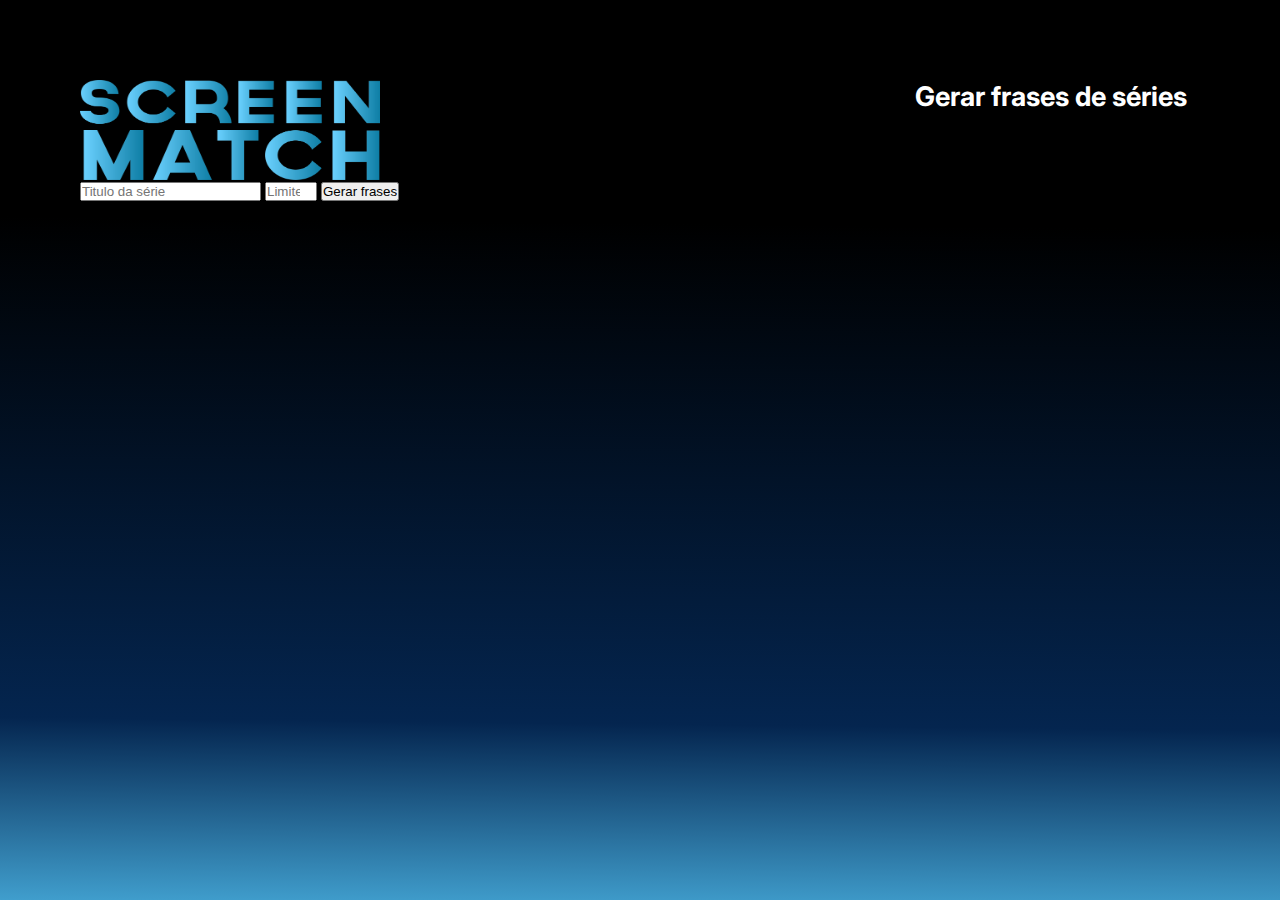
==== frontend/gerar-frases.html @ 901bc571 "feat: request post method for generate phrases by ai" ====
<!DOCTYPE html>
<html lang="pt-br">
<head>
  <meta charset="UTF-8">
  <meta name="viewport" content="width=device-width, initial-scale=1.0">
  <link rel="stylesheet" href="https://fonts.googleapis.com/css2?family=Material+Symbols+Outlined:opsz,wght,FILL,GRAD@48,400,0,0" />
  <link rel="preconnect" href="https://fonts.googleapis.com">
  <link rel="preconnect" href="https://fonts.gstatic.com" crossorigin>
  <link href="https://fonts.googleapis.com/css2?family=Inter:wght@400;700&display=swap" rel="stylesheet">
  <link rel="stylesheet" href="style.css">
  <title>ScreenMatch - Frases famosas de séries</title>
</head>
<body>
  <header class="cabecalho">
    <div class="cabecalho__logo">
      <img src="./img/logo.png" alt="Logo ScreenMatch">
    </div>  
    <div class="cabecalho__opcoes">
      <h1>Gerar frases de séries</h1>
    </div>
  </header>
  <main class="ficha">
    <input type="text" id="input-title" class="input" placeholder="Titulo da série" />
    <input type="number" id="input-limite" class="input" min="1" max="10" placeholder="Limite de personagens" />
    <button type="button" id="btn-gerar-frases" class="button">Gerar frases</button>

    <div id="content" class="ficha-descricao"></div>
  </main>
  <script src="./scripts/gerarFrases.js" type="module"></script>
</body>
</html>
---- frontend/style.css ----
* {
  margin: 0;
  padding: 0;
}

body {
  background: linear-gradient(180.61deg,
          #000000 25.16%,
          #04254f 80%,
          #409ecd 100%);
  background-repeat: no-repeat;
  background-size: cover;
  padding: 5em;
  height: 100vh;
  min-height: 100vh;
  font-family: 'Inter', sans-serif;
  color: white;
  box-sizing: border-box;
}

main {
  align-items: center;
  height: 100%;
  width: 150vh;
}

.cabecalho {
  display: flex;
  justify-content: space-between;
}

.cabecalho__logo {
  display: flex;
  gap: 1em;
}

.cabecalho__opcoes {
  font-size: 1.5vh;
  display: flex;
  gap: 1em;
  padding: 0 1em;
}

.cabecalho__logo img {
  width: 300px;
  height: 100px;
}

.ficha img {
  gap: 1em;
  margin: 0 3em 2em 0;
}

.ficha-descricao {
  display: flex;
}

.ficha-descricao div {
  display: flex;
  flex-direction: column;
  gap: 3em;
}

.text{
  text-align: center;
  color:  #000000 25.16%;
  font-size: 2.5vh;
  margin: 3vh 2vh;
}

.title{
  text-align: center;
  color: #00000080;
  font-size: 3vh;
}

h2 {
  font-size: 48px;
}

p {
  font-size: 22px;
}

.btn-sortear{
  border-radius: 24px;
  border: none;
  outline: none;
  width: 10%;
  font-size: 24px;
  padding: 0 1em;
  margin-bottom: 1em;
  background-color: #0077b6;
  bottom: 0;
  color: white;
  cursor: pointer;
  font-size: 3vh;
  line-height: 8vh;
  position: absolute;
  text-align: center;
  transition: .3s;
  width: 90%;
}

@media screen and (max-width: 900px) {

  .ficha-descricao {
      display: block;
  }
}
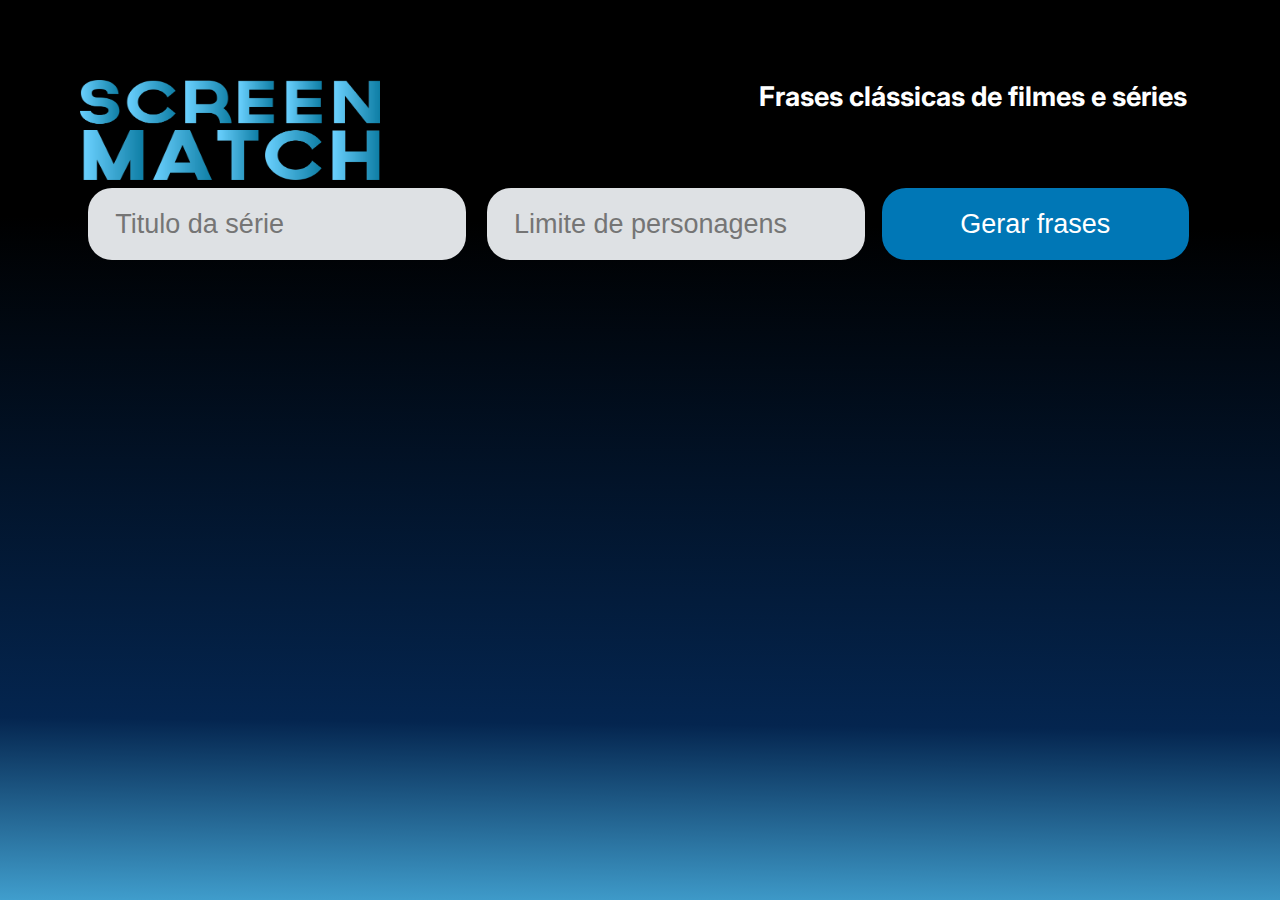
==== commit d1baec36: "fix: description action page" ====
--- a/frontend/gerar-frases.html
+++ b/frontend/gerar-frases.html
@@ -16,7 +16,7 @@
       <img src="./img/logo.png" alt="Logo ScreenMatch">
     </div>  
     <div class="cabecalho__opcoes">
-      <h1>Gerar frases de séries</h1>
+      <h1>Frases clássicas de filmes e séries</h1>
     </div>
   </header>
   <main class="ficha">
--- a/frontend/style.css
+++ b/frontend/style.css
@@ -11,7 +11,6 @@
   background-repeat: no-repeat;
   background-size: cover;
   padding: 5em;
-  height: 100vh;
   min-height: 100vh;
   font-family: 'Inter', sans-serif;
   color: white;
@@ -82,16 +81,34 @@
   font-size: 22px;
 }
 
-.btn-sortear{
+ul {
+  list-style: none;
+}
+
+.input {
+  margin: .52rem;
   border-radius: 24px;
   border: none;
   outline: none;
-  width: 10%;
+  width: 24%;
   font-size: 24px;
   padding: 0 1em;
-  margin-bottom: 1em;
+  background-color: #dee1e4;
+  font-size: 3vh;
+  line-height: 8vh;
+}
+
+.button {
+  margin: .52rem;
+  border-radius: 24px;
+  border: none;
+  outline: none;
+  width: 24%;
+  font-size: 24px;
+  padding: 0 1em;
   background-color: #0077b6;
-  bottom: 0;
+  font-size: 3vh;
+  line-height: 8vh;
   color: white;
   cursor: pointer;
   font-size: 3vh;
@@ -99,7 +116,40 @@
   position: absolute;
   text-align: center;
   transition: .3s;
-  width: 90%;
+}
+
+.botoes {
+  display: grid;
+  grid-template-columns: repeat(2, 1fr);
+  gap: 3em;
+}
+
+.btn-sortear {
+  border-radius: 24px;
+  border: none;
+  outline: none;
+  padding: 0 1em;
+  background-color: #0077b6;
+  bottom: 0;
+  color: white;
+  cursor: pointer;
+  font-size: 3vh;
+  line-height: 8vh;
+  text-align: center;
+  transition: .3s;
+}
+
+.link-gerar-frases {
+  background-color: #0077b6;
+  border-radius: 24px;
+  padding: 0 1em;
+  font-size: 24px;
+  text-decoration: none;
+  color: white;
+  font-size: 3vh;
+  line-height: 8vh;
+  text-align: center;
+  transition: .3s;
 }
 
 @media screen and (max-width: 900px) {
